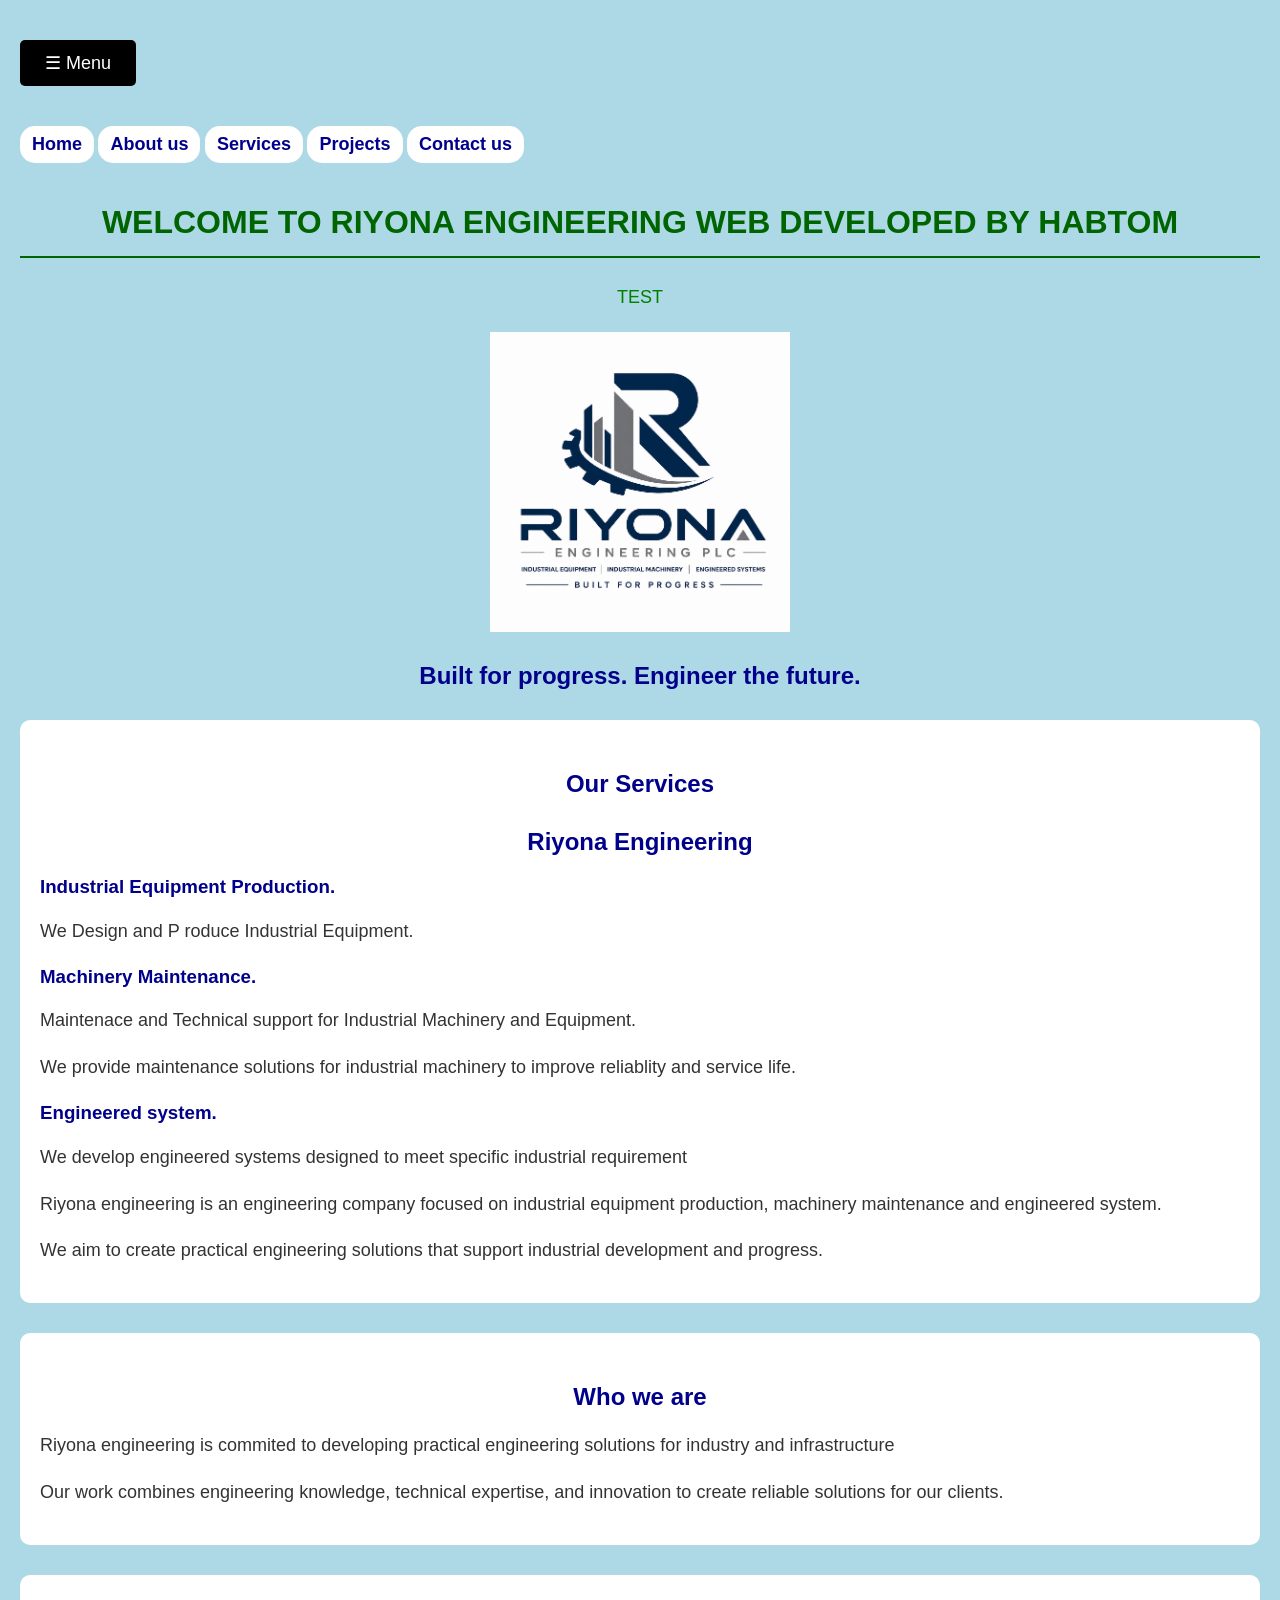
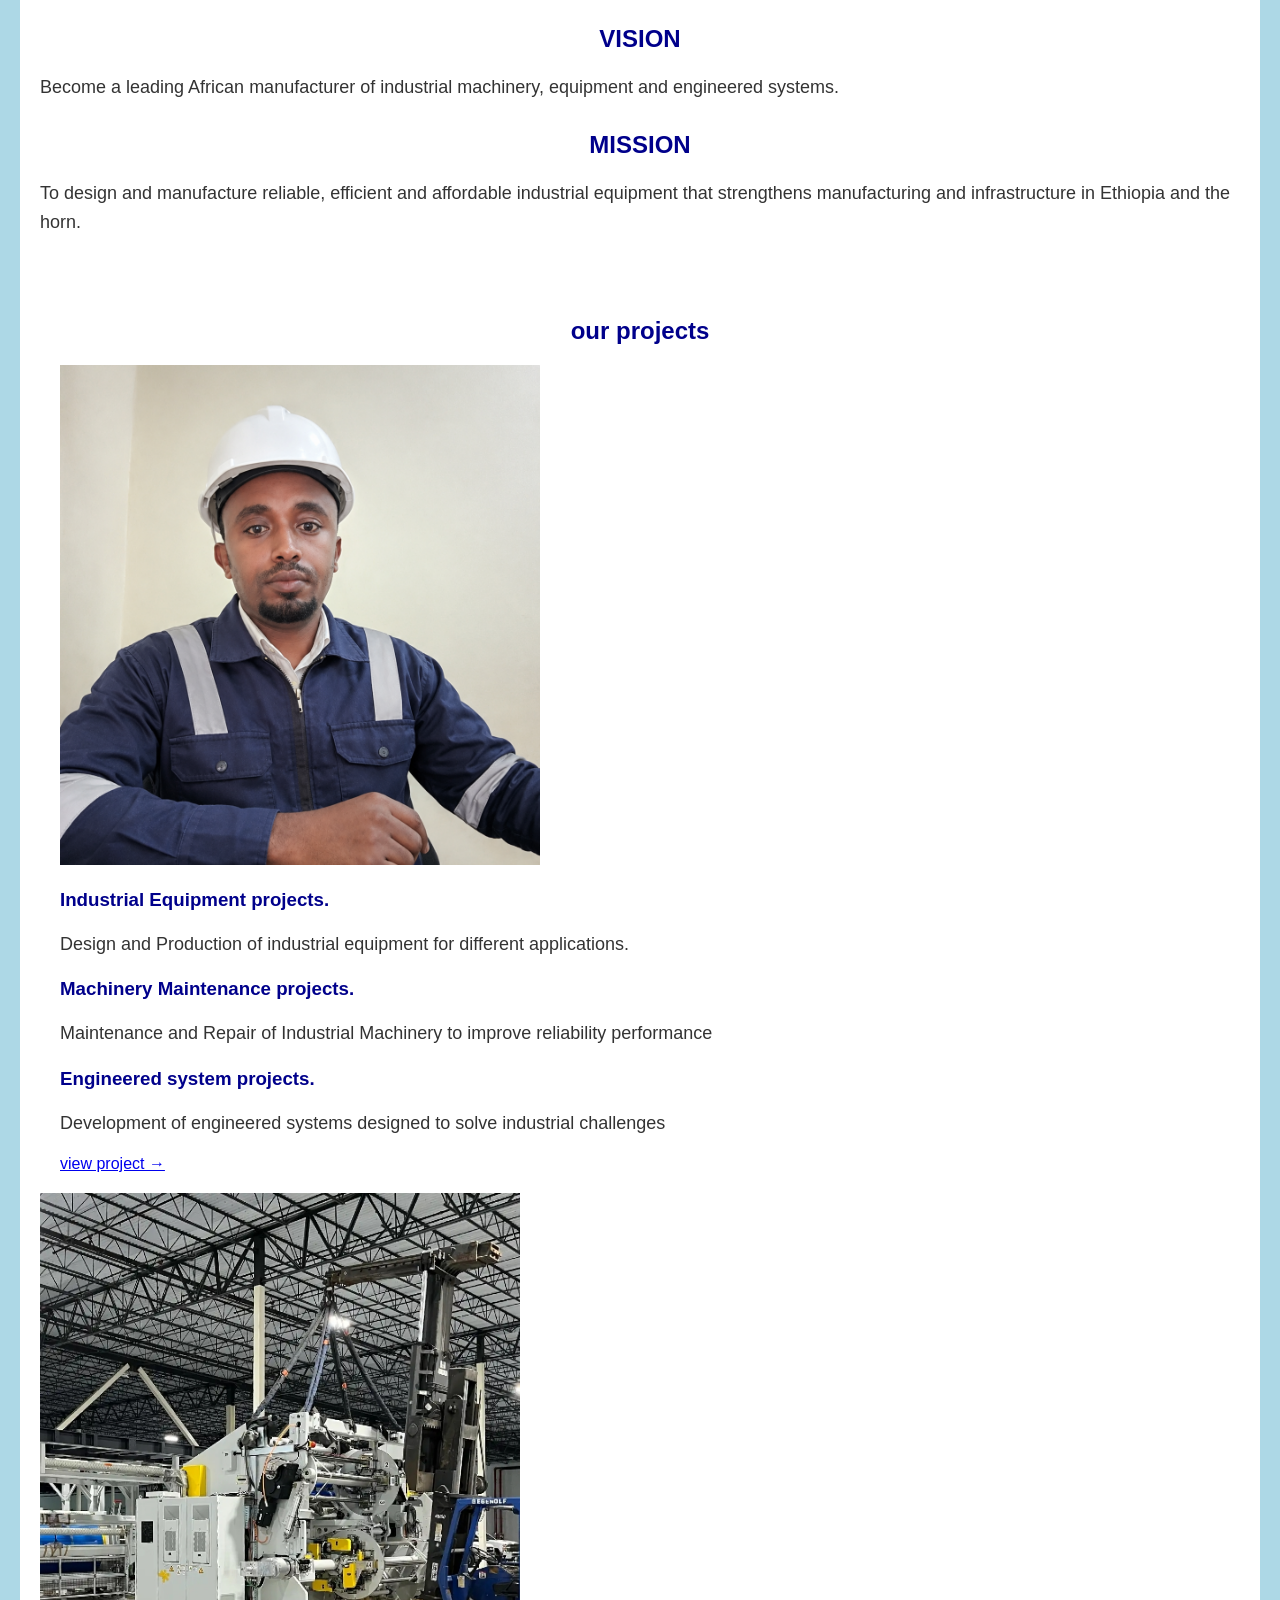
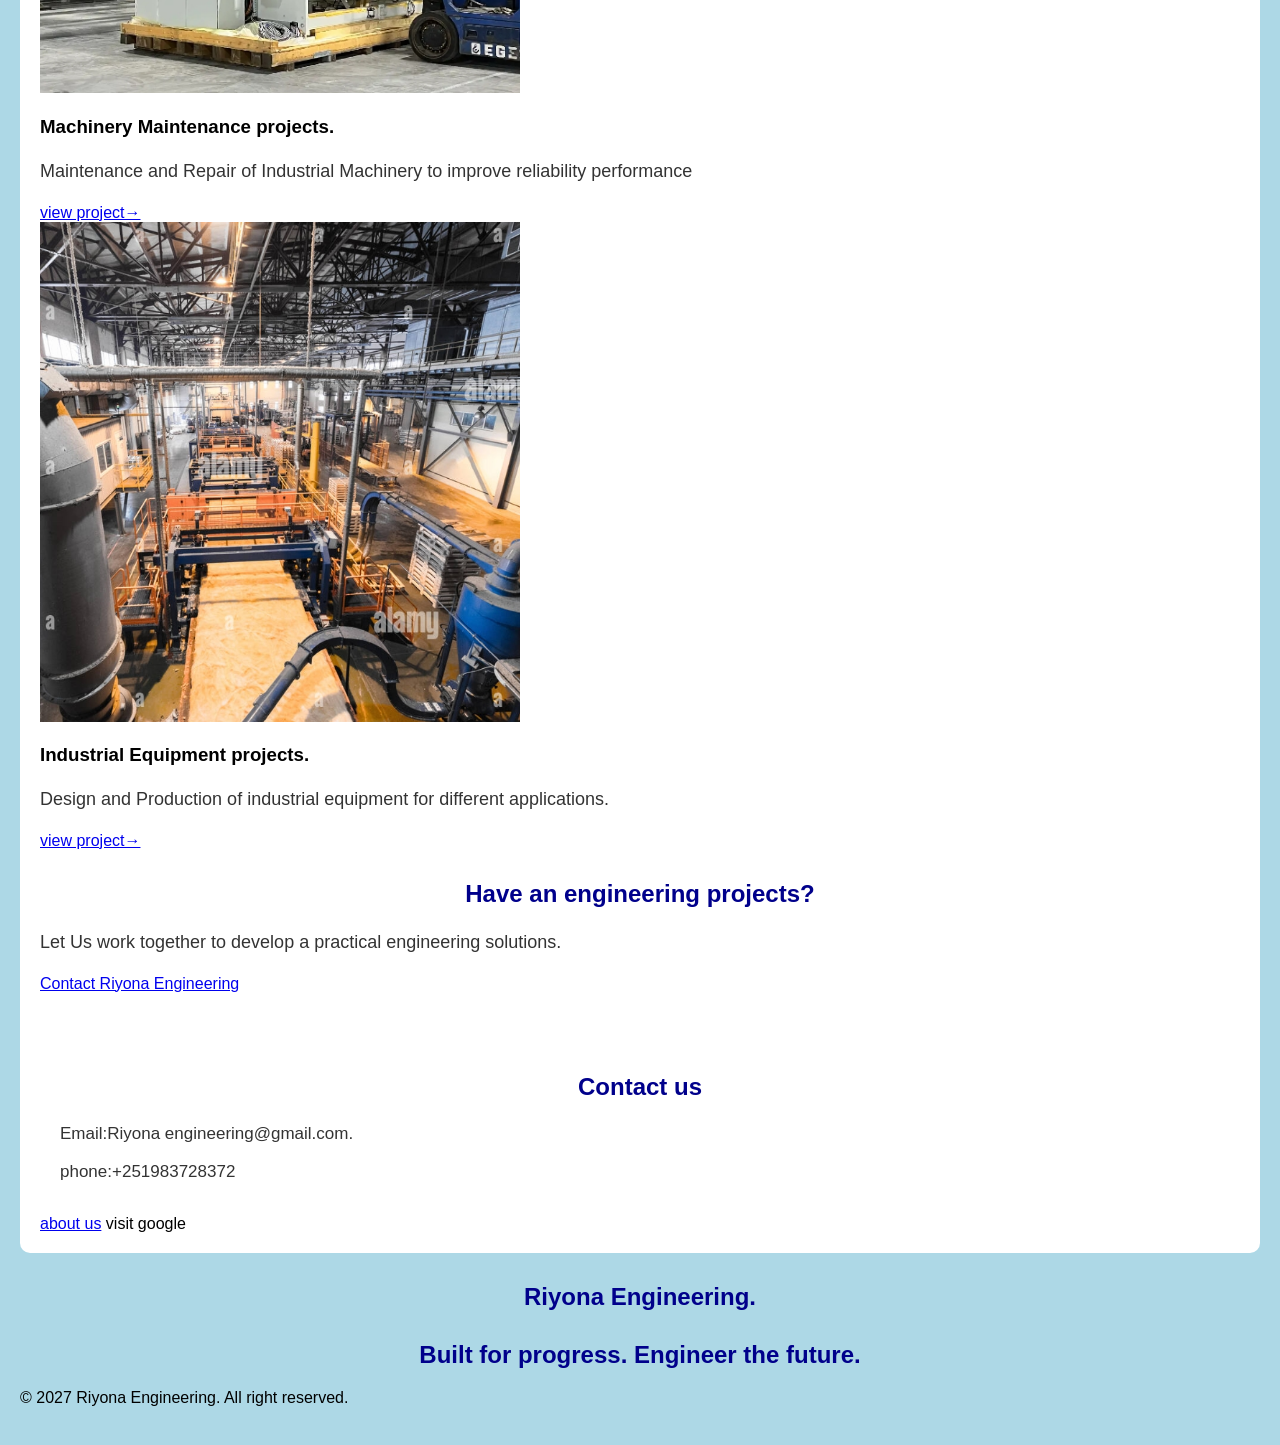
==== index.html @ 2338ab1f "Add files via upload" ====
<!DOCTYPE HTML>
<HTML>
<HEAD>
<META CHARSET="UTF-8">
<META NAME="VIEWPOINT"
CONTENT="WIDTH=DEVICE-WIDTH,INITIAL-SCALE=1.0">
          <TITLE>RIYONA ENGINEERING</TITLE>
<Link rel="stylesheet" href="style.css">
    </HEAD>
<BODY>

<button id= "menu-button"> ☰ Menu</button>
<nav id="main-nav">
<a href ="index.html">Home</a>
<a href ="about.html">About us</a>
<a href ="services.html">Services</a>
<a href ="projects.html">Projects</a>
<a href ="contact.html">Contact us</a>
</nav>
<main>
<p id="company-info"></p>
<h1> WELCOME TO RIYONA ENGINEERING WEB DEVELOPED BY HABTOM</h1>
<p id="company-info">TEST</p>

<img class="logo" src="riyona.png"
alt="Riyona engineering logo">
<h2> Built for progress. Engineer the future.</h2>

<section class="services"> <h2> Our Services</h2>
<h2> Riyona Engineering</h2>

<h3> Industrial Equipment Production.</h3>
<p> We Design and P roduce Industrial Equipment. </p>
<h3> Machinery Maintenance.</h3>
<p> Maintenace and Technical support for Industrial Machinery and Equipment.</p>
<P> We provide maintenance solutions for industrial machinery to improve reliablity and service life. </p>
<h3> Engineered system.</h3>
<P> We develop engineered systems designed to meet specific industrial requirement </P>
<P> Riyona engineering is an engineering company focused on industrial equipment production, machinery maintenance and engineered system. </p>
<P> We aim to create practical engineering solutions that support industrial development and progress. </p>
</section>

<section class="Who"><h2> Who we are</h2>

<p>Riyona engineering is commited to developing practical engineering solutions for industry and infrastructure</p>
<P> Our work combines engineering knowledge, technical expertise, and innovation to create reliable solutions for our clients.</P>
</section>
<section class="VISION"><h2> VISION</h2>
<p>Become a leading African manufacturer of industrial machinery, equipment and engineered systems.</p>
<section class="MISSION"><h2> MISSION</h2>
<p> To design and manufacture reliable, efficient and affordable industrial equipment that strengthens manufacturing and infrastructure in Ethiopia and the horn.</p>
</section>
<section class="projects"><h2>our projects</h2>

<div class="project-card">
<img src="Engineered system.png"alt="Engineered system projects">
<h3> Industrial Equipment projects.</h3>
<p> Design and Production of industrial equipment for different applications.</p>
<h3> Machinery Maintenance projects.</h3>
<p> Maintenance and Repair of  Industrial Machinery to improve reliability performance</p>
<h3> Engineered system projects.</h3>
<P> Development of engineered systems designed to solve industrial challenges </P>
<a href ="projects.html">view project‎‎ →</a>
</div>
</section>

<div class="project-card">
<img src="Machinery .jpg"alt="Machinery Maintenance projects">
<h3> Machinery Maintenance projects.</h3>
<p> Maintenance and Repair of  Industrial Machinery to improve reliability performance</p>
<a href ="projects.html">view project→</a>                                                                                                                                                        
</div>
<div class="project-card">
<img src="equipment.jpg"alt="industrial equipment">
<h3> Industrial Equipment projects.</h3>
<p> Design and Production of industrial equipment for different applications.</p>
<a href ="projects.html">view project→</a>                                                                                                                                                        
</div>
<section class="cta"><h2> Have an engineering projects?</h2>
<p> Let Us work together to develop a practical engineering solutions.</p>
<a href ="contact.html">Contact Riyona Engineering</a>
</section>
<section class="Contact"><h2> Contact us</h2>

<p> Email:Riyona engineering@gmail.com.</p>
<p> phone:+251983728372</p>
</section>

<a href ="about.html">about us</a>
<ahref="https://www.google.com">visit google</a>


</main>
<footer> 
<h2>Riyona Engineering.</h2>
<h2> Built for progress. Engineer the future.</h2
<p>  © 2027 Riyona Engineering. All right reserved.</p>
</footer>

<script src="script.js"></script>
</body>
</html>
---- style.css ----
body {
background-color: lightgray;
font-family:arial,
sans-serif;
margin: 0;
padding: 20px;
}
header { 
text-align: center;
}
h1{color:darkblue;}
body{
background-color: lightblue;font-family:arial;
margin: 0;
padding: 20px;
}
h1 {
color: darkgreen;
text-align: center;
border-bottom: 2px solid darkgreen;
padding-bottom: 15px;
margin-bottom: 25px;
}
p {
color:green;
font-size:18px; 
text-align: center;
line-height: 1.6;
}
h2 {
color: darkblue;
margin-top:30px;
text-align: center;
font- size: 28px;
}
button {
background-color: darkblue; 
color: white;
padding: 12px 20px;
border: none;
border-radius: 5px;
font- size: 10px;
}
nav a {
color :darkblue;
text-decoration:none;
margin:0 15px;
font-size:18px;                               
font-weight:bold;
background-color: white;
padding: 8px 12px;
border-radius: 15px;
}
nav a:hover { color: green;
}
nav a {
text-align: center;
margin: 20px 0;
}
.logo{
width:300px;
max-width:100%;
margin:20px auto;
display: block;
height: auto;
}
nav a { display:inline-block;
}
.services{background-color: white; 
padding: 20px;
margin-top:30px;
border-radius: 10px;
box-shadow; 0 4px 10px rgba(0,0,0,0.15);
}
.projects{background-color: white; 
padding: 20px;
margin-top:30px;
border-radius: 10px;
box-shadow; 0 4px 10px rgba(0,0,0,0.15);
}
.Contact{background-color: white; 
padding: 20px;
margin-top:30px;
border-radius: 10px;
}
.Who{background-color: white; 
padding: 20px;
margin-top:30px;
border-radius: 10px;
}
.Contact{background-color: white; 
padding: 20px;
margin-top:30px;
border-radius: 10px;
}
.VISION{background-color: white; 
padding: 20px;
margin-top:30px;
border-radius: 10px;
}
.projects h3 {
color: darkblue; 
margin-top:20px;
}
.MISSION p {
color: #333; 
line-height: 1.6;
text-align:left;
}
.services p {
color: #333; 
line-height: 1.6;
text-align:left;
}
.Who p {
color: #333; 
line-height: 1.6;
text-align:left;
}
.VISION p {
color: #333; 
line-height: 1.6;
text-align:left;
}
.services h3 {
color: darkblue;
margin-top: 20px;}
.Contact p {
color: #333; 
font-size:17px; 
margin: 10px 0;
text-align:left;
box-shadow; 0 4px 10px rgba(0,0,0,0.15);
}
@media(max-width: 600px){
body{padding: 10px;}
nav a {display: block;
margin: 5px 0;
width: 100%;
box-sizing: border-box;}
}
@media(max-width: 600px){
.services,
.projects,
.Contact,
.VISION,
.Who { 
padding: 15px;
margin-top: 20px;}
}
.tagline {
text-align:center;
font-size:22px;
font-weight: bold;
color: darkblue;
margin:20px 0 30px;}
.project-card img {
width: 550px;
max-width: 480px;
height:500px;
object-fit: cover;
}





body {
‎background-color: #f4f6f8;
‎color: #222;
‎font-family: Arial, sans-serif;
‎margin: 0;
‎padding: 0;
‎}
‎main {
‎max-width: 1100px;
‎margin: auto;
‎padding: 30px 20px;
‎}
‎h1 {
‎font-size: 42px;
‎text-align: center;
‎margin-bottom: 10px;
‎}
‎h2 {
‎text-align: center;
‎margin-top: 35px;
‎}
‎p {
‎line-height: 1.6;
‎}
‎.logo {
‎display: block;
‎max-width: 220px;
‎margin: 20px auto;
‎}
‎section {
‎margin: 40px 0;
‎padding: 25px;
‎}
‎
‎.projects {
‎text-align: center;
‎}
‎
‎.project-card {
‎background-color: white;
‎margin: 25px auto;
‎padding: 20px;
‎max-width: 500px;
‎border-radius: 10px;
‎box-shadow: 0 3px 10px rgba(0,0,0,0.15);
‎}
‎
‎.project-card img {
‎width: 100%;
‎max-width: 400px;
‎height: 220px;
‎object-fit: cover;
‎border-radius: 8px;
‎}
‎
‎.project-card h3 {
‎margin-top: 15px;
‎}
‎
‎.project-card a {
‎display: inline-block;
‎margin-top: 10px;
‎text-decoration: none;
‎font-weight: bold;
‎}
‎
‎.contact-form {
‎max-width: 650px;
‎margin: 40px auto;
‎background-color: white;
‎padding: 30px;
‎border-radius: 10px;
‎box-shadow: 0 3px 10px rgba(0,0,0,0.15);
‎}
‎
‎.contact-form label {
‎display: block;
‎margin-top: 15px;
‎font-weight: bold;
‎}
‎
‎.contact-form input,
‎.contact-form textarea {
‎width: 100%;
‎padding: 12px;
‎margin-top: 6px;
‎box-sizing: border-box;
‎border: 1px solid #ccc;
‎border-radius: 5px;
‎}
‎
‎.contact-form button {
‎margin-top: 20px;
‎padding: 12px 25px;
‎border: none;
‎border-radius: 5px;
‎cursor: pointer;
‎font-weight: bold;
‎}
‎.cta a,
‎.contact-options a {
‎display: inline-block;
‎padding: 12px 20px;
‎margin: 8px;
‎text-decoration: none;
‎font-weight: bold;
‎border-radius: 5px;
‎}
‎
‎.cta {
‎text-align: center;
‎padding: 35px 20px;
‎}
‎
‎.contact-options {
‎text-align: center;
‎margin: 40px 0;
‎}
‎footer {
‎background-color: #222;
‎color: white;
‎text-align: center;
‎padding: 30px 20px;
‎margin-top: 50px;
‎}
‎
‎footer h3 {
‎margin-bottom: 10px;
‎}
‎
‎footer p {
‎margin: 6px 0;
‎}
‎nav {
‎display: flex;
‎justify-content: center;
‎align-items: center;
‎gap: 25px;
‎flex-wrap: wrap;
‎}
‎
‎nav a {
‎padding: 8px 12px;
‎border-radius: 5px;
‎}
‎
‎nav a:hover {
‎background-color: #444;
‎}
‎main > h2 {
‎text-align: center;
‎font-size: 24px;
‎font-style: italic;
‎margin: 20px auto 40px;
‎max-width: 700px;
‎}
‎.mission,
‎.vision {
‎background-color: white;
‎max-width: 800px;
‎margin: 30px auto;
‎padding: 30px;
‎border-radius: 10px;
‎box-shadow: 0 3px 10px rgba(0,0,0,0.12);
‎}
‎
‎.mission h2,
‎.vision h2 {
‎margin-top: 0;
‎}
‎
‎.mission p,
‎.vision p {
‎text-align: center;
‎}
‎.services {
‎background-color: white;
‎padding: 30px;
‎margin: 40px auto;
‎max-width: 900px;
‎border-radius: 10px;
‎box-shadow: 0 3px 10px rgba(0,0,0,0.12);
‎}
‎
‎.services h2 {
‎margin-top: 0;
‎}
‎
‎.services h3 {
‎margin-top: 25px;
‎}
‎
‎.services p {
‎margin-bottom: 20px;
‎}
‎.contact-options {
‎background-color: white;
‎max-width: 700px;
‎margin: 40px auto;
‎padding: 30px;
‎text-align: center;
‎border-radius: 10px;
‎box-shadow: 0 3px 10px rgba(0,0,0,0.12);
‎}
‎
‎.contact-options a {
‎background-color: #222;
‎color: white;
‎}
‎
‎.contact-options a:hover {
‎background-color: #444;
‎}
‎.contact-info {
‎background-color: white;
‎max-width: 700px;
‎margin: 40px auto;
‎padding: 30px;
‎text-align: center;
‎border-radius: 10px;
‎box-shadow: 0 3px 10px rgba(0,0,0,0.12);
‎}
‎
‎.contact-info h2 {
‎margin-top: 0;
‎}
‎
‎.contact-info p {
‎margin: 10px 0;
‎}
‎.back-to-top {
‎display: block;
‎width: fit-content;
‎margin: 30px auto;
‎padding: 10px 18px;
‎background-color: #222;
‎color: white;
‎text-decoration: none;
‎border-radius: 5px;
‎}

‎.back-to-top:hover {
‎background-color: #444;
‎}

#menu-button {
        display: block !improtant;
        background-color:black;
        color: white;
        padding: 12px 25px;   
        font-size: 18px;
        margin: 20px auto;
        cursor:pointer;
         }
#menu-nav {
display: none; 
}
#menu-nav.show {
display: flex;
flex-direction: column;
 }
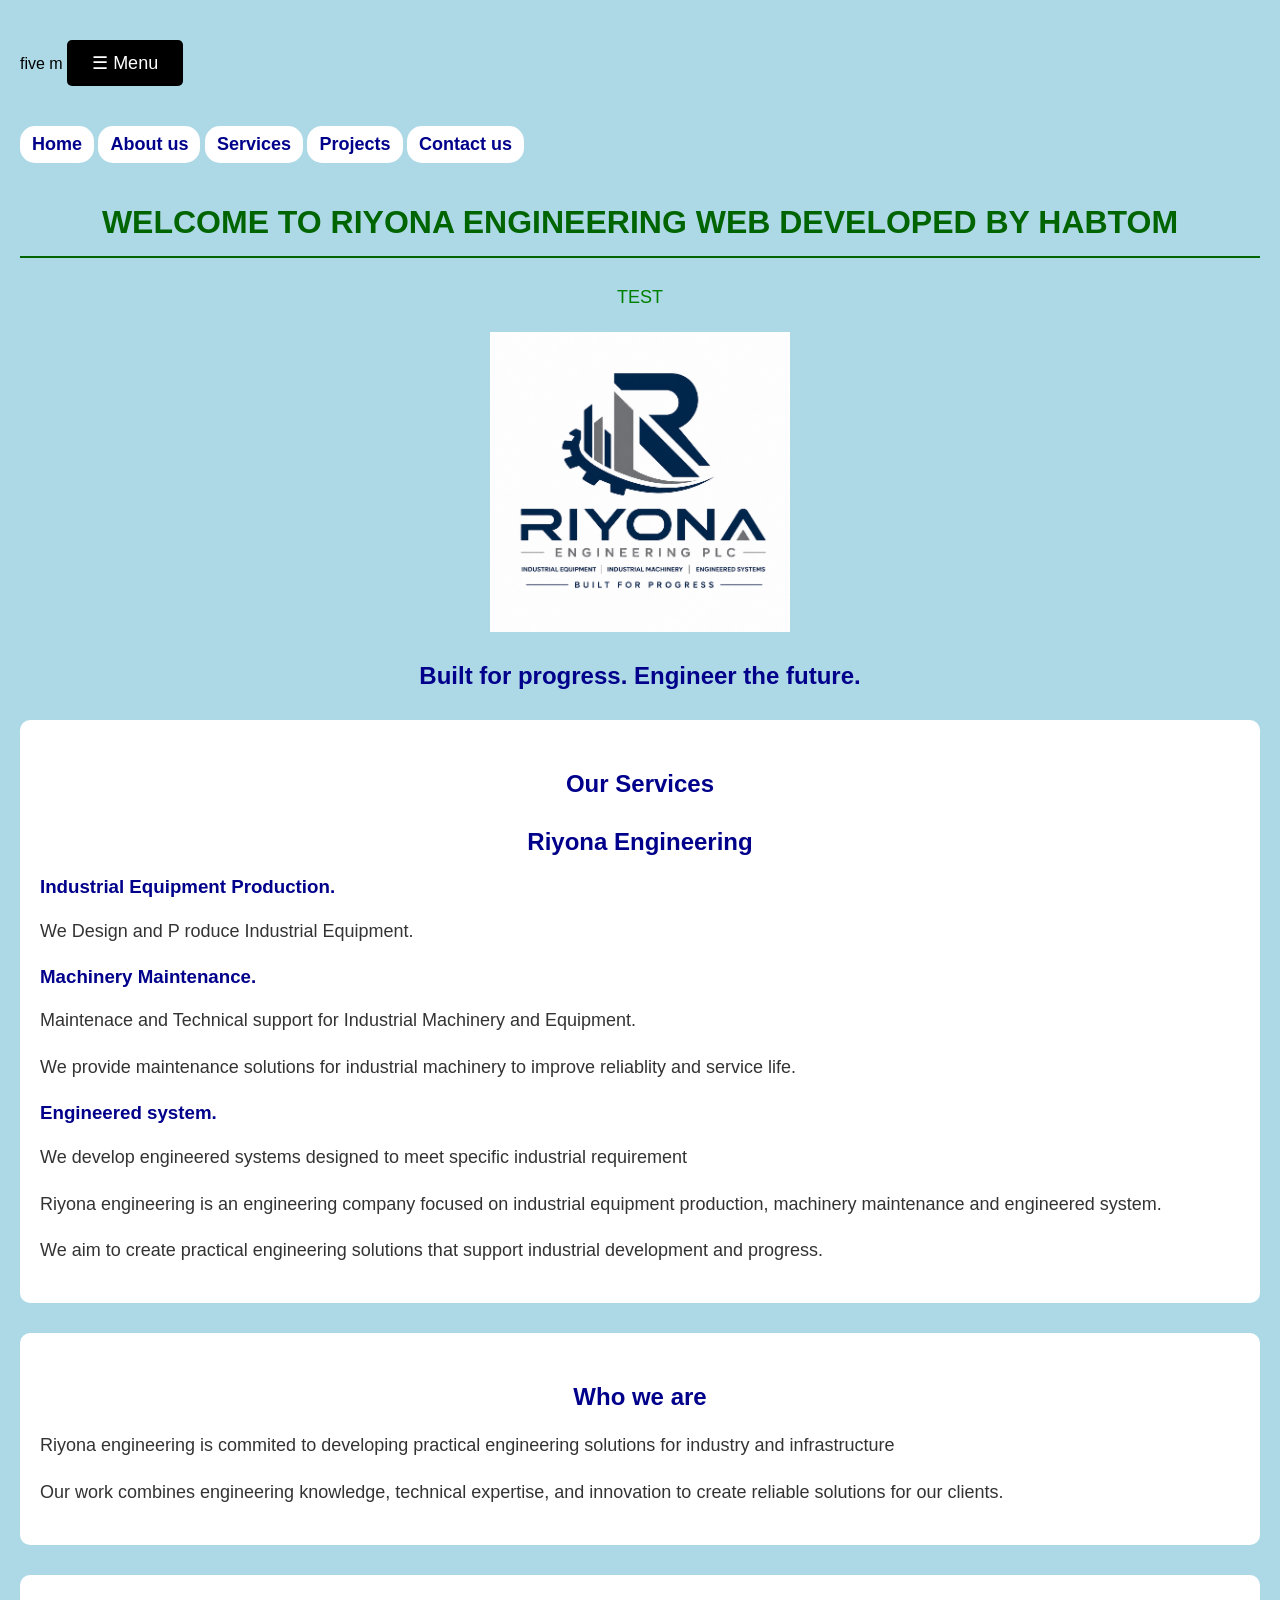
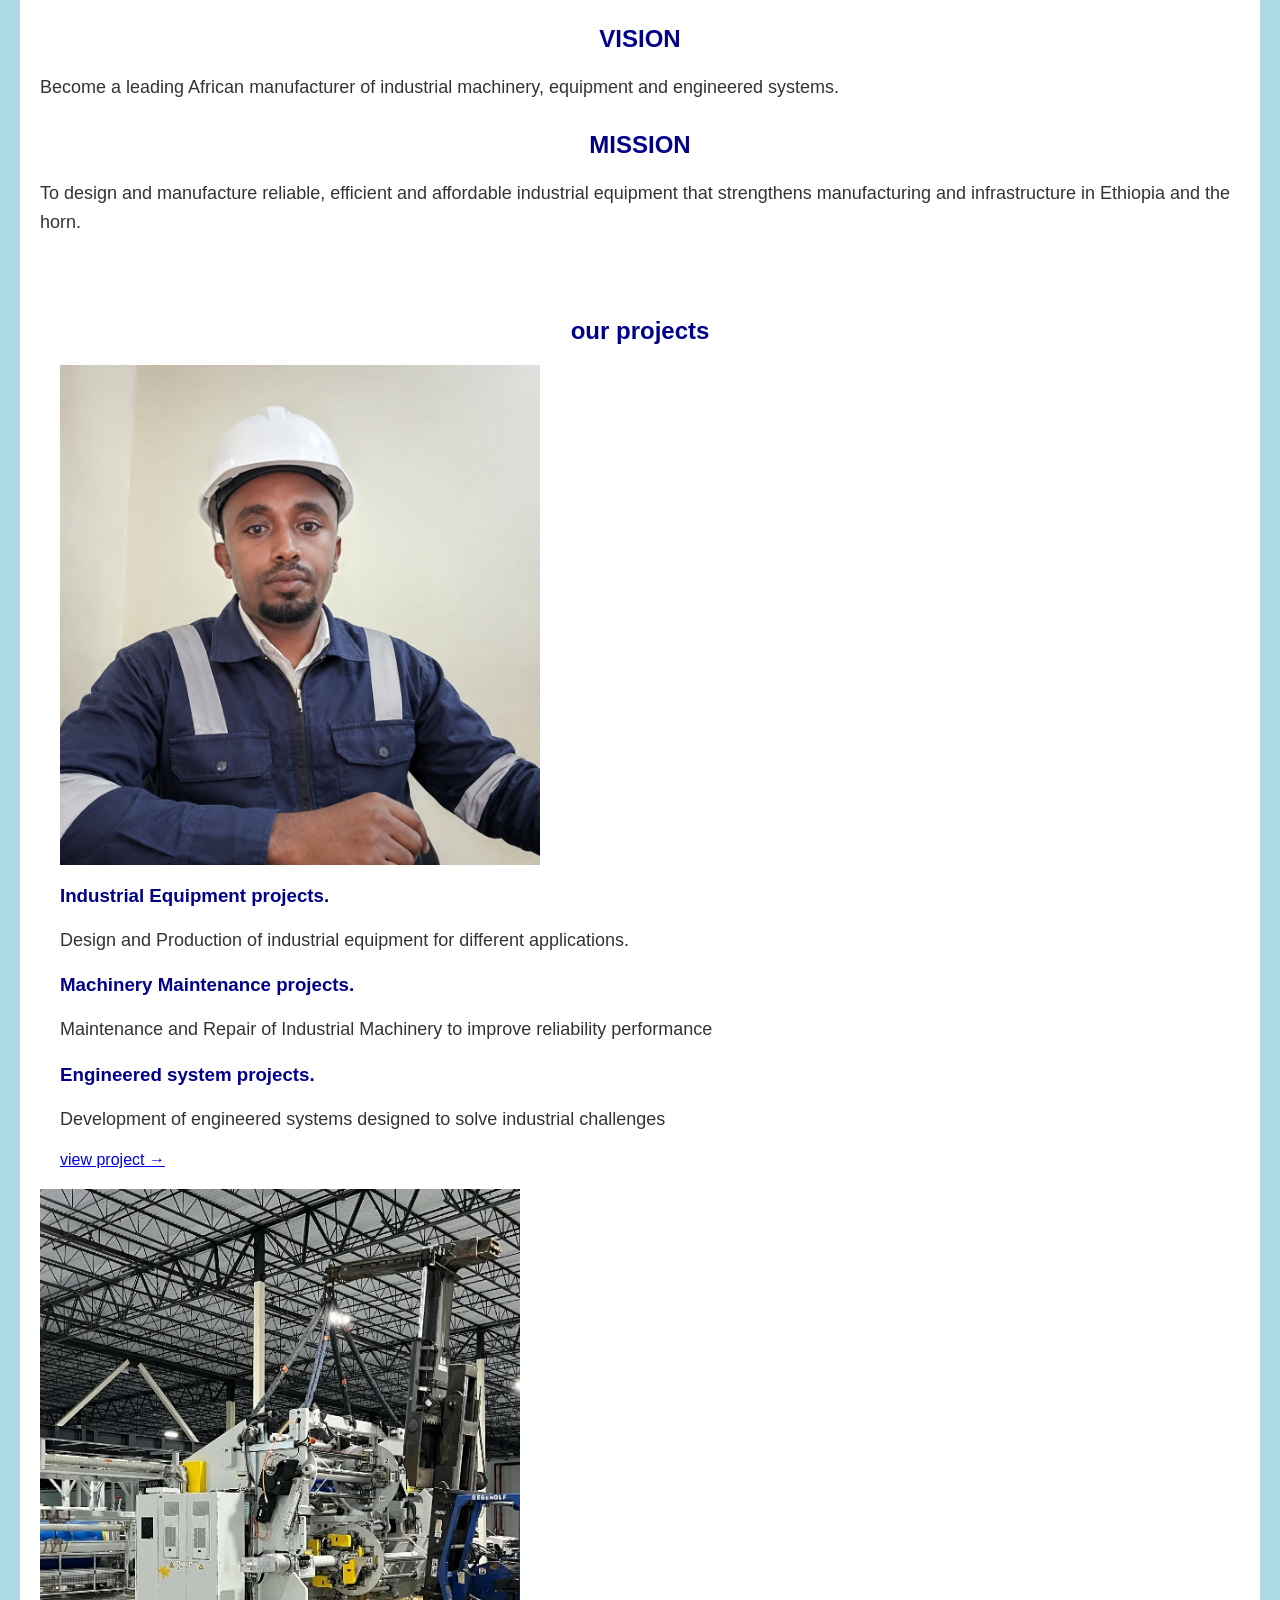
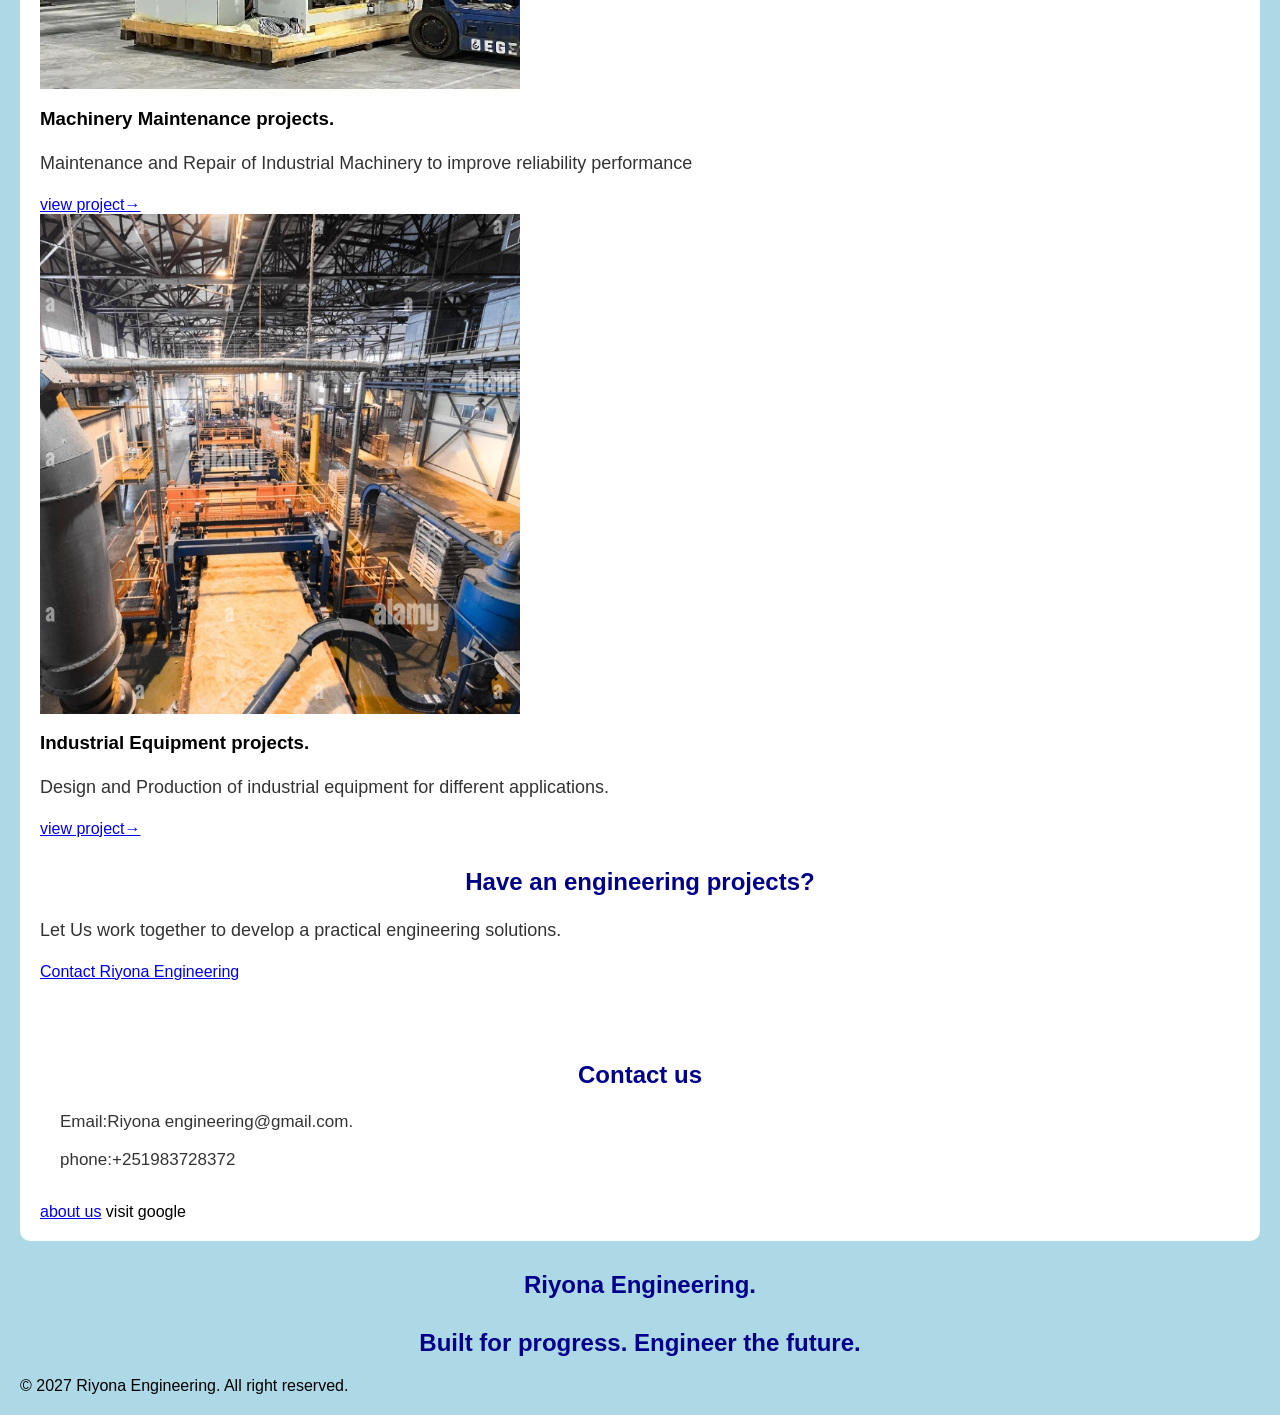
==== commit d9244f38: "Update index.html" ====
--- a/index.html
+++ b/index.html
@@ -1,6 +1,7 @@
-<!DOCTYPE HTML>
+five m<!DOCTYPE HTML>
 <HTML>
 <HEAD>
+<meta name="google-site-verification" content="kLQWEg9QblkrTFC1T1fDYvXJ3L8UfWuubNUvj_sGkCo" />
 <META CHARSET="UTF-8">
 <META NAME="VIEWPOINT"
 CONTENT="WIDTH=DEVICE-WIDTH,INITIAL-SCALE=1.0">
